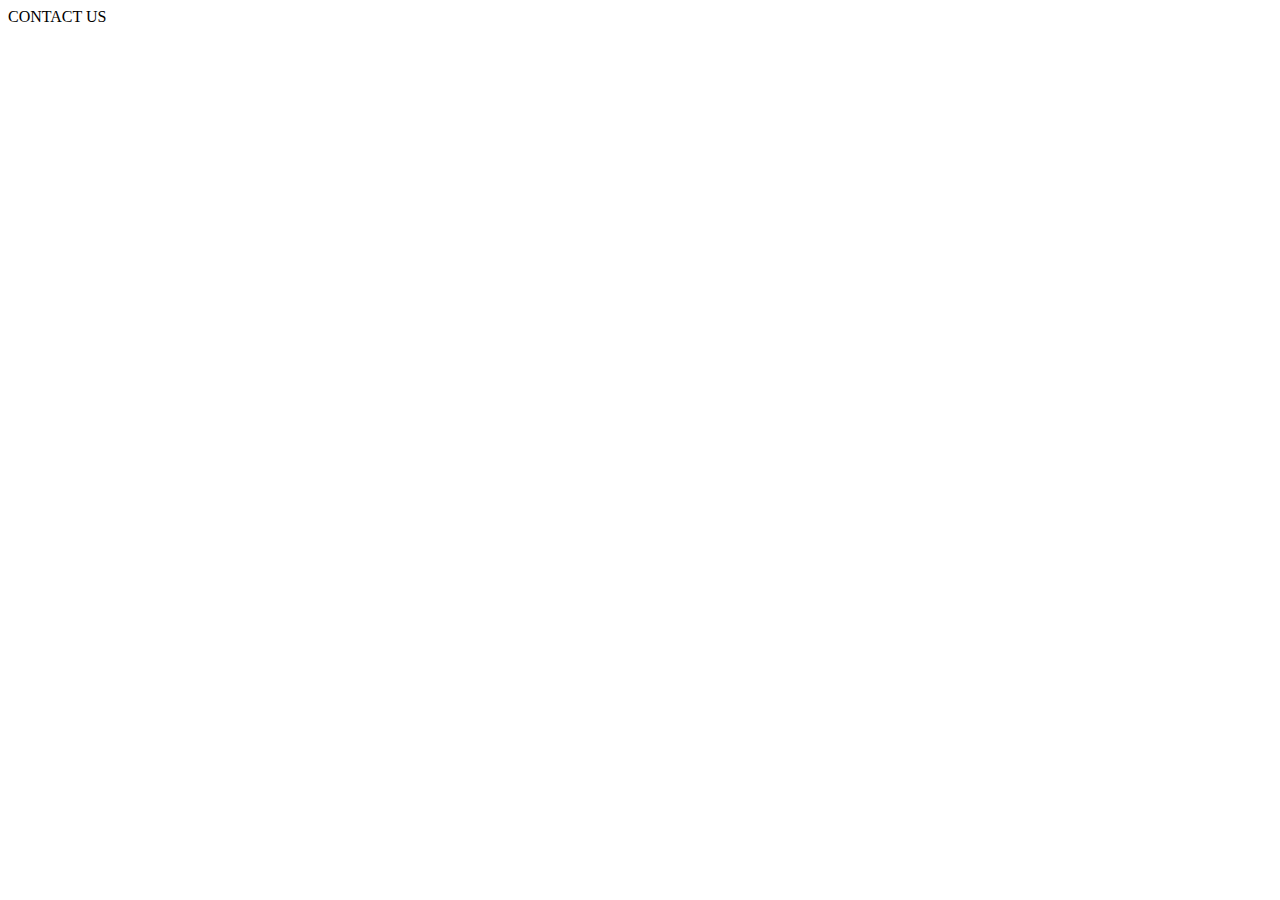
==== contact.html @ 186e1599 "Checkpoint 1" ====
<!DOCTYPE html>
<html lang="en">
<head>
    <meta charset="UTF-8">
    <meta http-equiv="X-UA-Compatible" content="IE=edge">
    <meta name="viewport" content="width=device-width, initial-scale=1.0">
    <title>Contact</title>
</head>
<body>
    <div>
        CONTACT US
    </div>
</body>
</html>
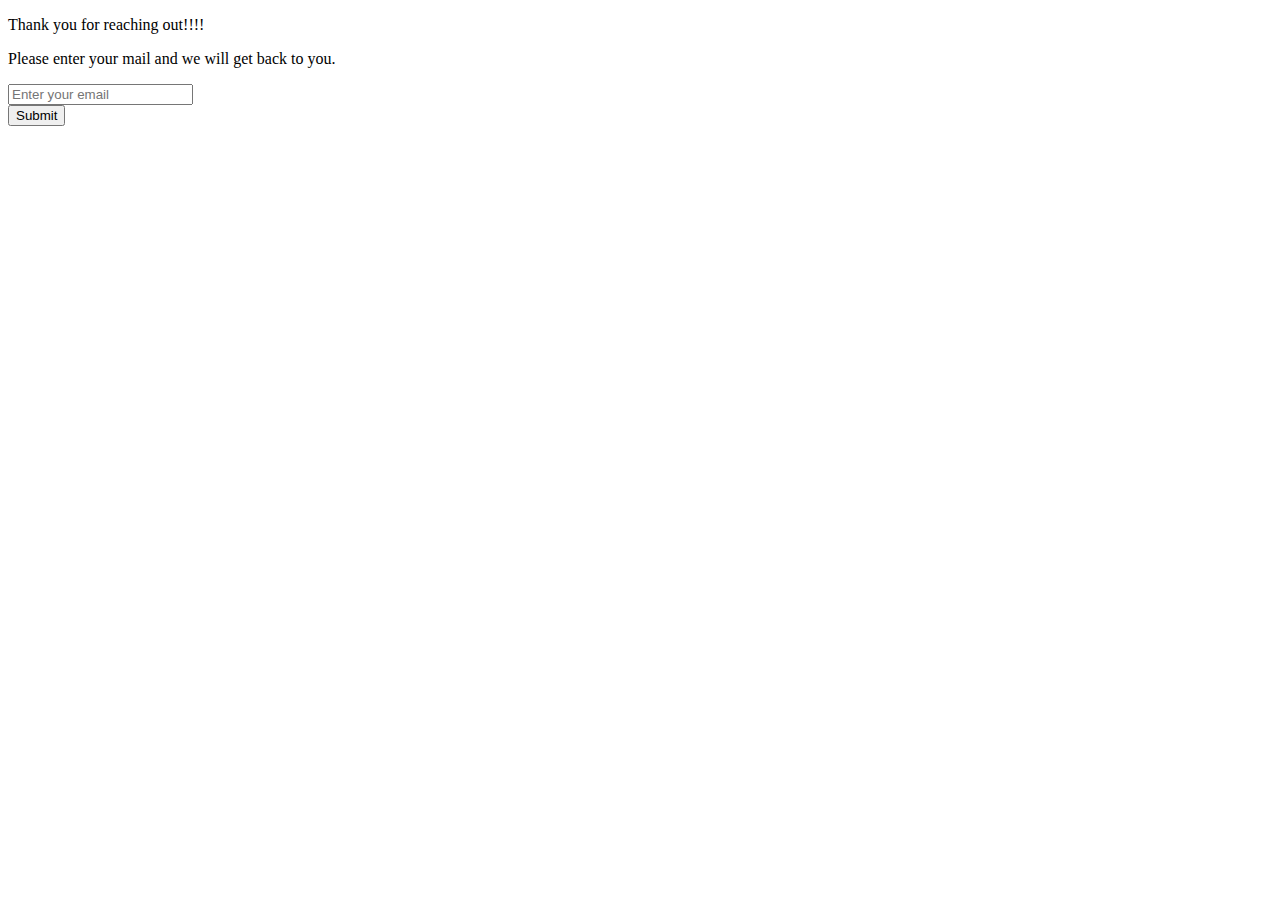
==== commit e16d9242: "Checkpoint 3" ====
--- a/contact.html
+++ b/contact.html
@@ -8,7 +8,13 @@
 </head>
 <body>
     <div>
-        CONTACT US
+        <form action="index.html">
+        <p>Thank you for reaching out!!!!</p>
+        <p>Please enter your mail and we will get back to you.</p>
+        <input type="text" placeholder="Enter your email">
+        <br>
+        <button>Submit</button>
+    </form>
     </div>
 </body>
 </html>